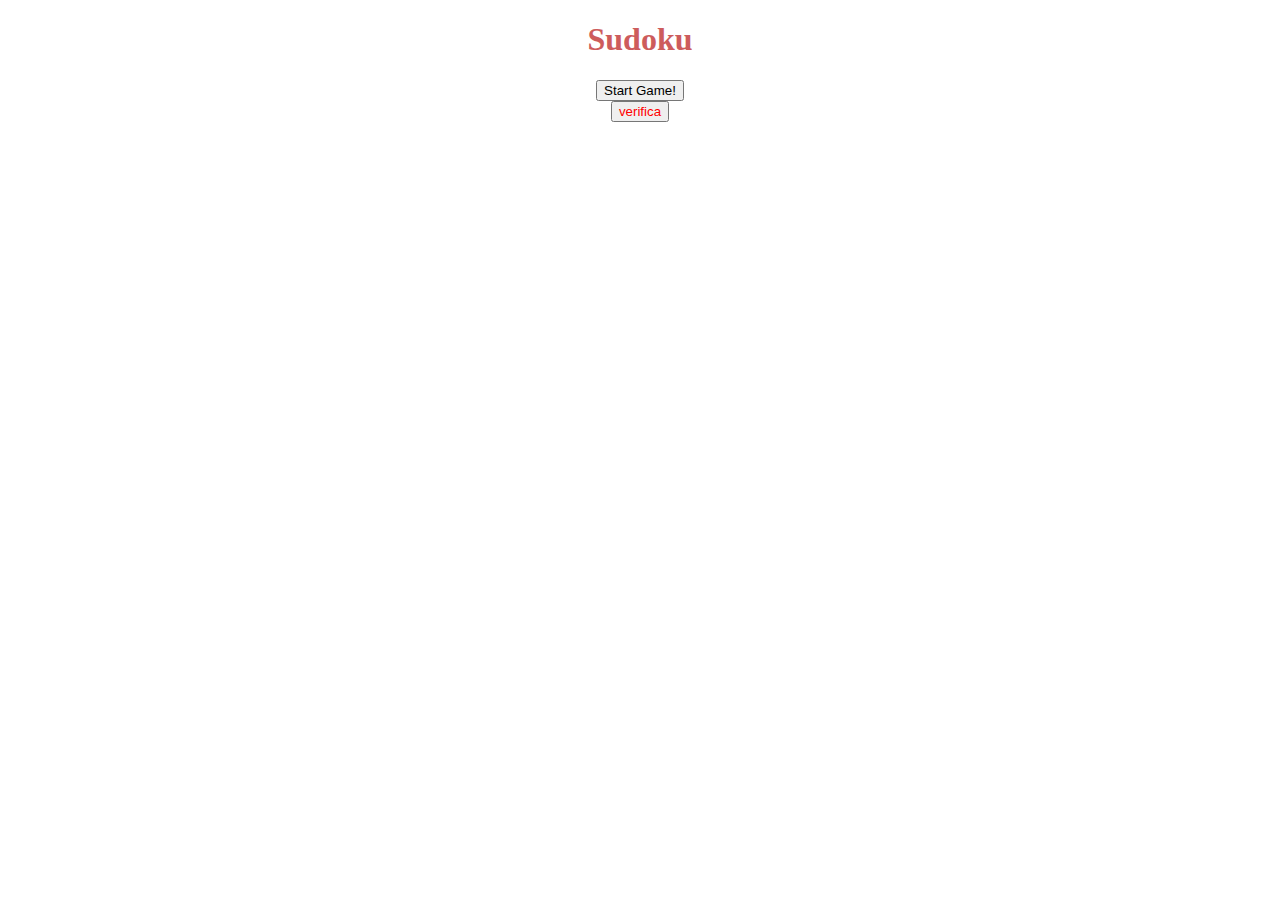
==== Sudoku.HTML @ 0d0b329c "Create Sudoku.HTML" ====
<!DOCTYPE html> 
<html>
    <head> 
        <link rel="stylesheet" href="Sudoku.Css">
        <h1 style="color: indianred;"> <center> Sudoku </center></h1>
    </head>
    <body id="centerBody">
        <center>
            <div id="box">
                <button onclick="startGame()">Start Game!</button>
                <div id="sudokuTable" style="color: brown"></div>
                <button id="sudocuCheck" onclick="checkTable()" style="color: red;" > verifica</button>
            </div>
        </center>
        <script src="JS.Sudoku.JS"></script>
        <script src="checkTable.JS"></script>
    </body>
</html>
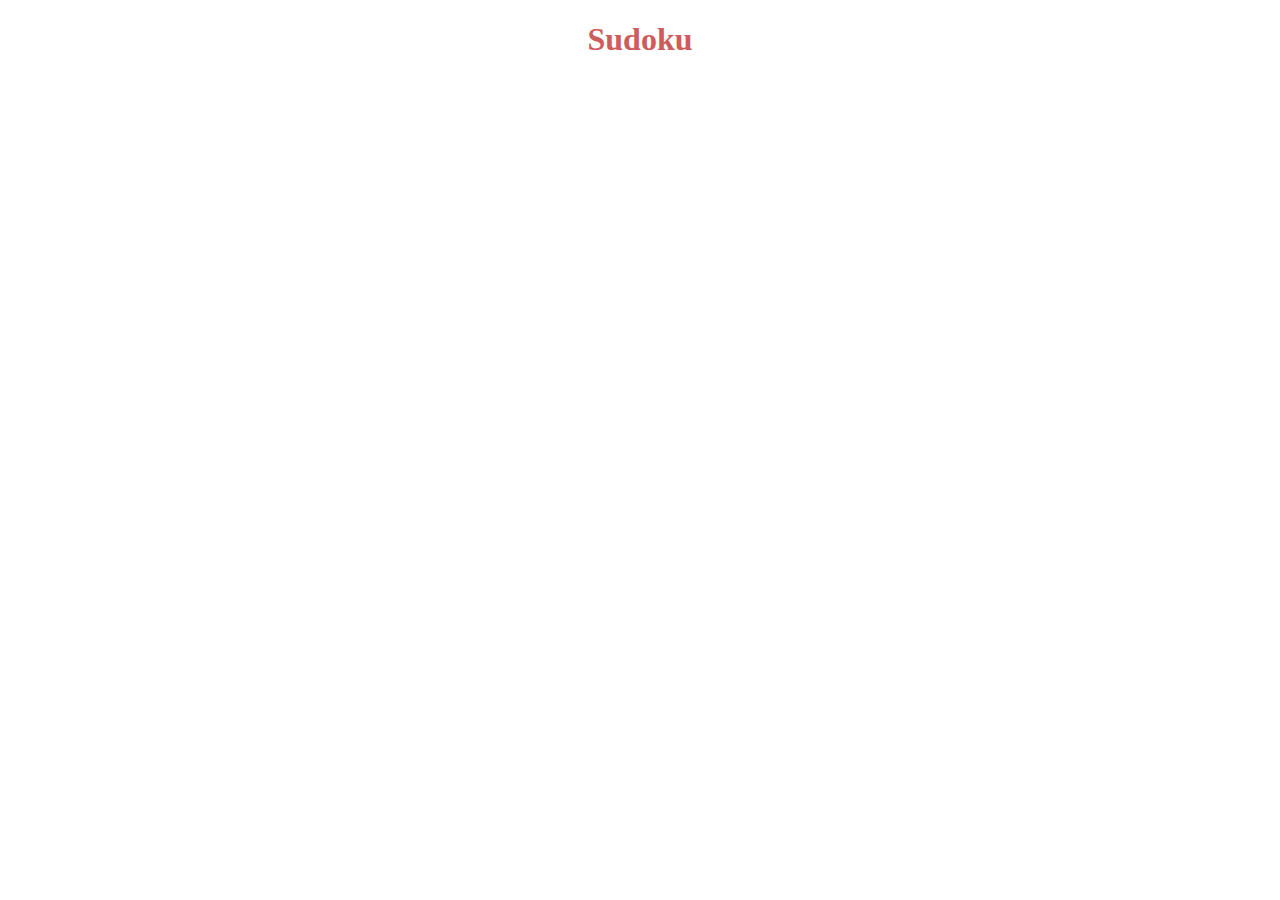
==== commit 286fb4f6: "Update Sudoku.HTML" ====
--- a/Sudoku.HTML
+++ b/Sudoku.HTML
@@ -4,15 +4,14 @@
         <link rel="stylesheet" href="Sudoku.Css">
         <h1 style="color: indianred;"> <center> Sudoku </center></h1>
     </head>
-    <body id="centerBody">
+    <body id="centerBody" onload="startGame()">
         <center>
             <div id="box">
-                <button onclick="startGame()">Start Game!</button>
-                <div id="sudokuTable" style="color: brown"></div>
-                <button id="sudocuCheck" onclick="checkTable()" style="color: red;" > verifica</button>
+                <div id="sudokuTable" style="color: red;"></div>
+                <div id="sudokuUser" style="color:blueviolet"></div>
+                <p id = "endGame" style="color: orange;"></p>
             </div>
         </center>
         <script src="JS.Sudoku.JS"></script>
-        <script src="checkTable.JS"></script>
     </body>
 </html>
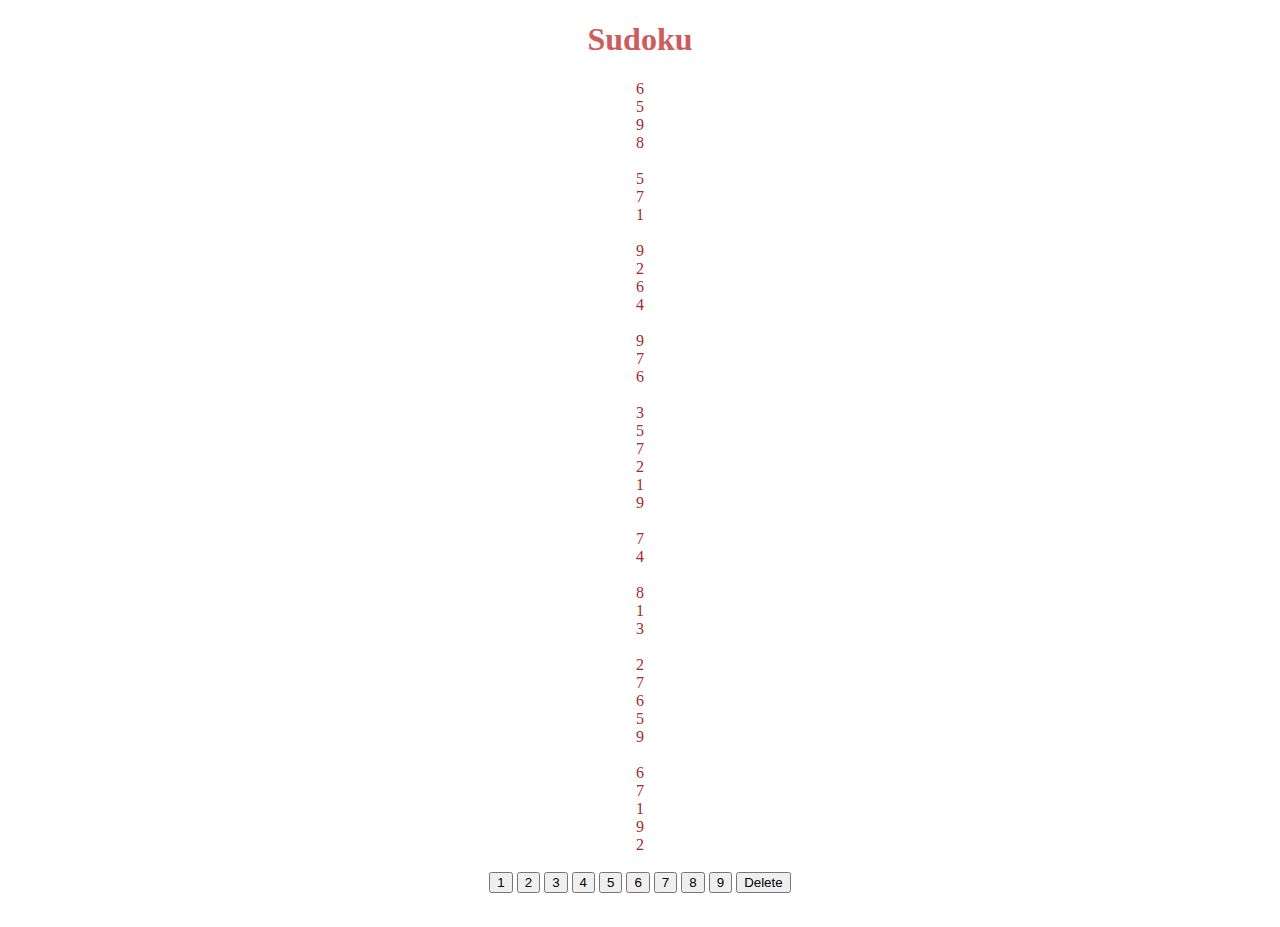
==== commit f7feeaa1: "Update Sudoku.HTML" ====
--- a/Sudoku.HTML
+++ b/Sudoku.HTML
@@ -9,9 +9,10 @@
             <div id="box">
                 <div id="sudokuTable" style="color: red;"></div>
                 <div id="sudokuUser" style="color:blueviolet"></div>
-                <p id = "endGame" style="color: orange;"></p>
+                <p id="TheEnd"style="color: orange;"></p>
+                <div id = "endGame" style="color: orange;"></div>
             </div>
         </center>
-        <script src="JS.Sudoku.JS"></script>
+        <script src="sudoku.2.0.Js"></script>
     </body>
 </html>
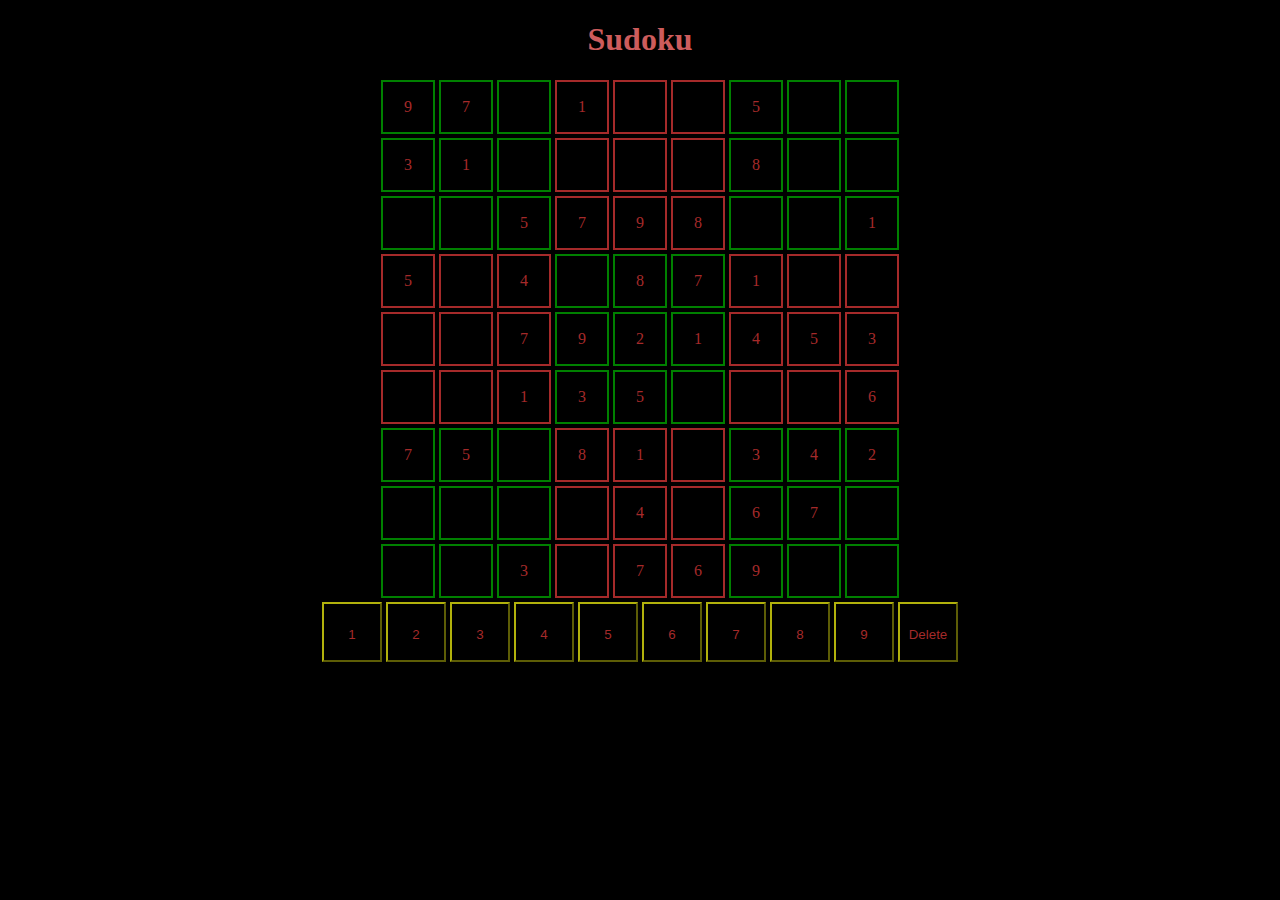
==== commit 72d80c24: "Update Sudoku.HTML" ====
--- a/Sudoku.HTML
+++ b/Sudoku.HTML
@@ -1,7 +1,7 @@
 <!DOCTYPE html> 
 <html>
     <head> 
-        <link rel="stylesheet" href="Sudoku.Css">
+        <link rel="stylesheet" href="sudoku.css">
         <h1 style="color: indianred;"> <center> Sudoku </center></h1>
     </head>
     <body id="centerBody" onload="startGame()">
--- a/sudoku.css
+++ b/sudoku.css
@@ -0,0 +1,31 @@
+#centerBody {
+    background-color: black;
+}
+.garage-title {
+    clear: both;
+    display: inline-block;
+    overflow: hidden;
+    border: solid 2px;
+    height: 50px;
+    width: 50px;
+    line-height: 50px;
+}
+.consoleUser {
+    display: inline-block;
+    overflow: hidden;
+    background-color:black;
+    border-color: rgb(177, 177, 12);
+    color: brown;
+    height: 60px;
+    width: 60px;
+    line-height: 60px;
+}
+:focus {
+  background: rgb(146, 153, 51);
+}
+#restartGame {
+    font-size: 55px;
+}
+#endGame {
+    font-size: 35px;
+}
